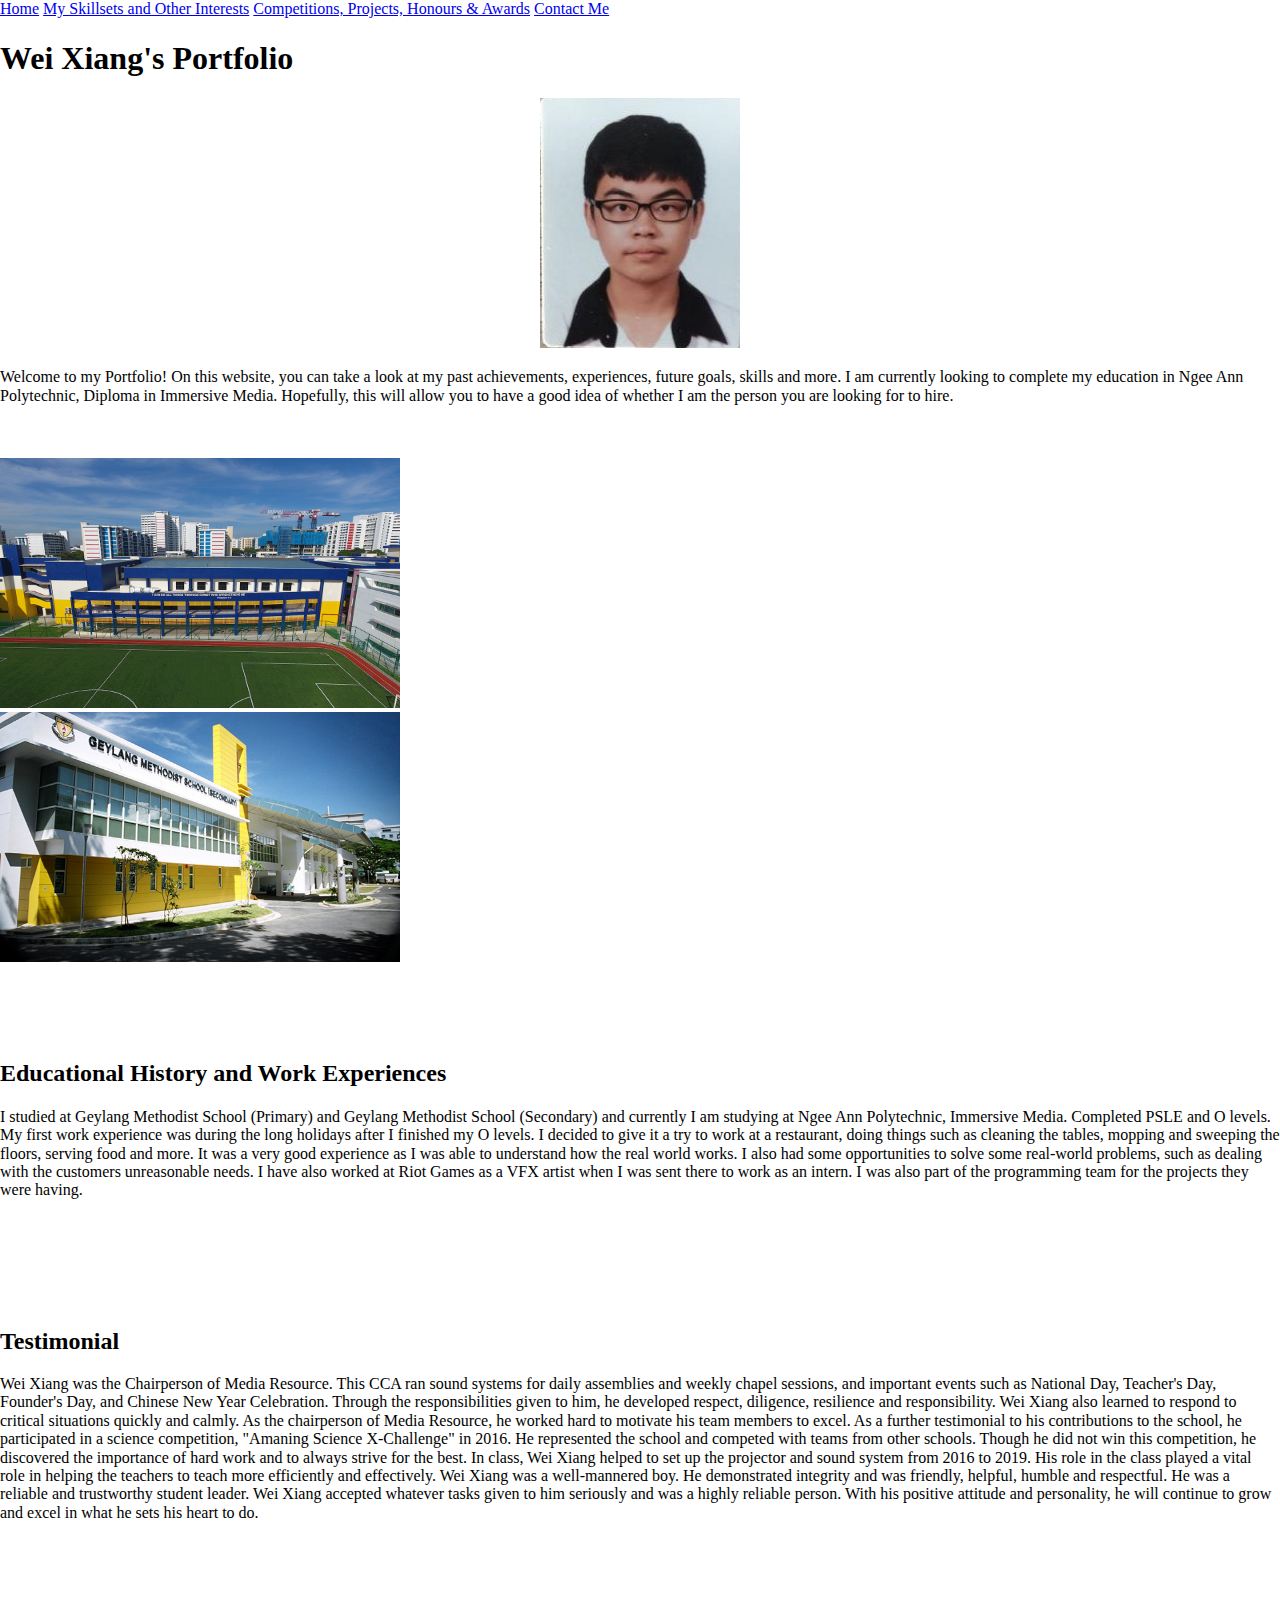
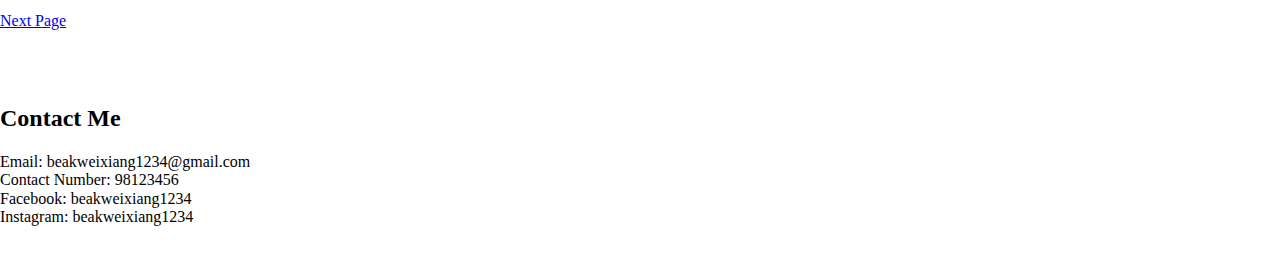
==== index.html @ 8271f433 "removed opening in a new tab for all html" ====
<!DOCTYPE html>
<html lang="en">
    
<head>
    <meta charset="UTF-8">
    <meta name="viewport" content="width=device-width, initial-scale=1.0" />
    <title>Wei Xiang's Portfolio Home Page</title>
    <link rel="preconnect" href="https://fonts.gstatic.com">
    <link href="https://fonts.googleapis.com/css2?family=Oswald:wght@700&display=swap" rel="stylesheet">
    <link rel="preconnect" href="https://fonts.gstatic.com">
    <link href="https://fonts.googleapis.com/css2?family=Open+Sans:wght@300&display=swap" rel="stylesheet">
    <link rel="stylesheet" href="css/normalize.css">
    <link rel="stylesheet" href="css/style.css">
</head>

<body>
    <nav class="topnav">
        <a class="active" href="index.html">Home</a>
        <a href="page2.html">My Skillsets and Other Interests</a>
        <a href="page3.html">Competitions, Projects, Honours & Awards</a>
        <a href="#contactme">Contact Me</a>

    </nav>
    <!-- heading for home page and introduction -->
    <header id="header">
        <h1>Wei Xiang's Portfolio</h1>
        <center>
            <img src="images/me.jpg" alt="My Portfolio" height="250" width="200">
        </center>
        <p class="intro">Welcome to my Portfolio! On this website, you can take a look at my past achievements, experiences, future goals, skills and more. 
            I am currently looking to complete my education in Ngee Ann Polytechnic, Diploma in Immersive Media.
            Hopefully, this will allow you to have a good idea of whether I am the person you are looking for to hire.
        </p>
    </header>
    <br>
    <br>

    <!-- images for Educational History -->
    <section class="flex-container1">
        <div class="flex-item1">
            <img src="images/gmsp.jpg" alt="My Primary School" height="250" width="400">
        </div>
        <div class="flex-item1">
            <img src="images/gmss.jpg" alt="My Secondary School" height="250" width="400">
        </div>
    </section>
    <br>
    <br>
    <br>
    <br>

    <!-- heading and description points for Educational History and Work Experiences -->
    <section id="work">
        <h2>Educational History and Work Experiences</h2>
            <p class="opensans">
                I studied at Geylang Methodist School (Primary) and Geylang Methodist School (Secondary) and currently I am studying at Ngee Ann Polytechnic, Immersive Media.
                Completed PSLE and O levels.
                My first work experience was during the long holidays after I finished my O levels.
                I decided to give it a try to work at a restaurant, doing things such as cleaning the tables, mopping and sweeping the floors, serving food and more.
                It was a very good experience as I was able to understand how the real world works.
                I also had some opportunities to solve some real-world problems, such as dealing with the customers unreasonable needs.
                I have also worked at Riot Games as a VFX artist when I was sent there to work as an intern.
                I was also part of the programming team for the projects they were having.
            </p>
        <br>
    </section>
    <br>
    <br>
    <br>
    <br>

    <!-- heading and description points for Testimonial -->
    <section id="testimonial">
        <h2>Testimonial</h2>
        <p class="opensans">Wei Xiang was the Chairperson of Media Resource. This CCA ran sound systems for daily assemblies and weekly chapel sessions, and important events such as National Day, Teacher's Day, Founder's Day, and Chinese New Year Celebration. Through the responsibilities given to him, he developed respect, diligence, resilience and responsibility. Wei Xiang also learned to respond to critical situations quickly and calmly. As the chairperson of Media Resource, he worked hard to motivate his team members to excel.
            As a further testimonial to his contributions to the school, he participated in a science competition, "Amaning Science X-Challenge" in 2016. He represented the school and competed with teams from other schools. Though he did not win this competition, he discovered the importance of hard work and to always strive for the best. In class, Wei Xiang helped to set up the projector and sound system from 2016 to 2019. His role in the class played a vital role in helping the teachers to teach more efficiently 
            and effectively. Wei Xiang was a well-mannered boy. He demonstrated integrity and was friendly, helpful, humble and respectful. He was a reliable and trustworthy student leader. Wei Xiang accepted whatever tasks given to him seriously and was a highly reliable person. With his positive attitude and personality, he will continue to grow and excel in what he sets his heart to do.
         </p>
    </section>
    <br>
    <br>
    <br>
    <br>

    <!-- button for for navigation(next page) -->
    <a href="page2.html" class="button1">Next Page</a>
    
    <br>
    <br>
    <br>
    <br>

    <!-- contact me section -->
    <footer id="contactme">
        <h2>Contact Me</h2>
            <p class="contact">Email: beakweixiang1234@gmail.com
                <br>Contact Number: 98123456
                <br>Facebook: beakweixiang1234
                <br>Instagram: beakweixiang1234 
            </p>
    </footer>
    <br>

    
</body>
</html>
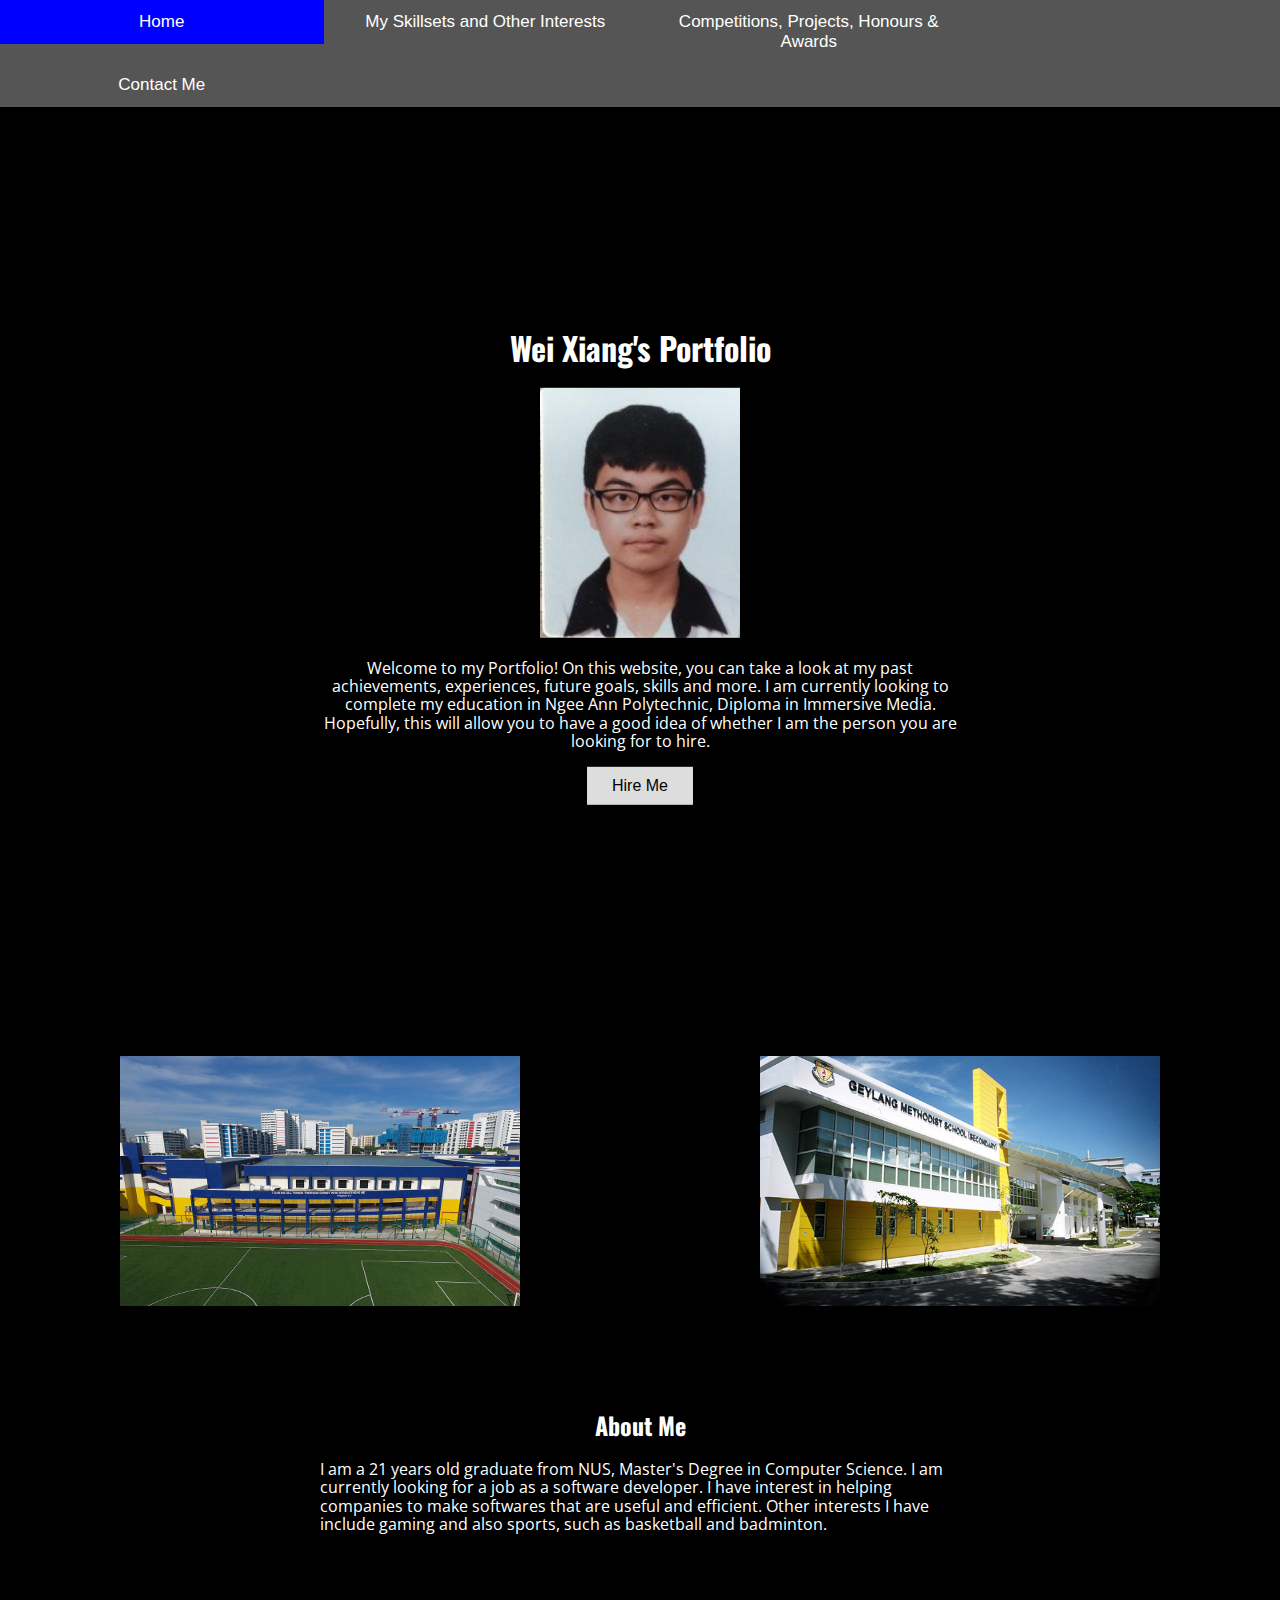
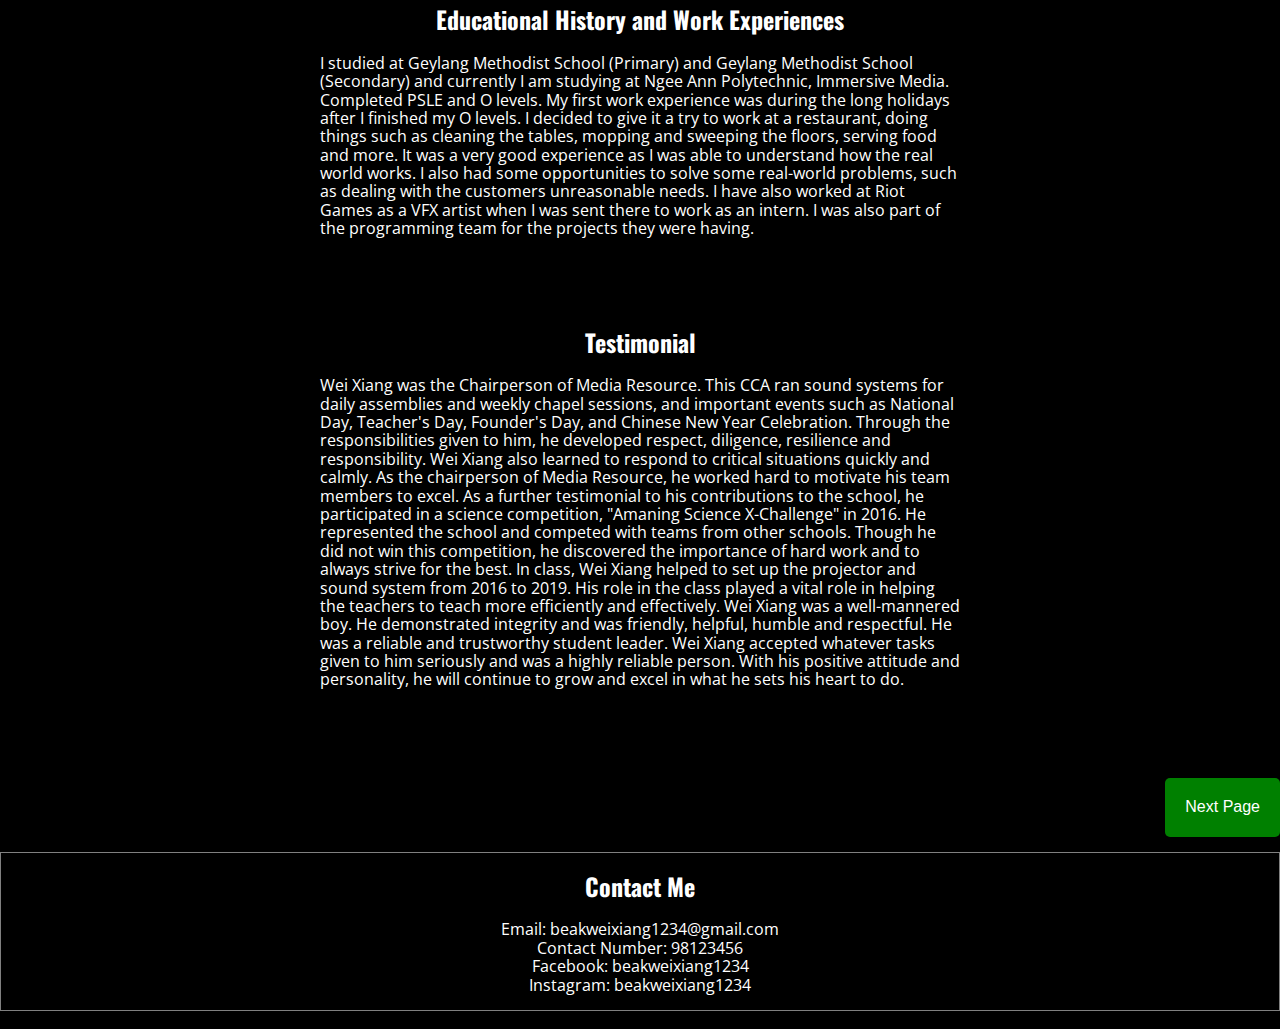
==== commit a2bbfefc: "added about me page 1 html" ====
--- a/index.html
+++ b/index.html
@@ -3,7 +3,7 @@
     
 <head>
     <meta charset="UTF-8">
-    <meta name="viewport" content="width=device-width, initial-scale=1.0" />
+    <meta name="viewport" content="width=device-width, initial-scale=1.05" />
     <title>Wei Xiang's Portfolio Home Page</title>
     <link rel="preconnect" href="https://fonts.gstatic.com">
     <link href="https://fonts.googleapis.com/css2?family=Oswald:wght@700&display=swap" rel="stylesheet">
@@ -21,17 +21,21 @@
         <a href="#contactme">Contact Me</a>
 
     </nav>
+
     <!-- heading for home page and introduction -->
-    <header id="header">
-        <h1>Wei Xiang's Portfolio</h1>
-        <center>
-            <img src="images/me.jpg" alt="My Portfolio" height="250" width="200">
-        </center>
-        <p class="intro">Welcome to my Portfolio! On this website, you can take a look at my past achievements, experiences, future goals, skills and more. 
-            I am currently looking to complete my education in Ngee Ann Polytechnic, Diploma in Immersive Media.
-            Hopefully, this will allow you to have a good idea of whether I am the person you are looking for to hire.
-        </p>
-    </header>
+    <div class="hero-image">
+        <header class="hero-text">
+            <h1>Wei Xiang's Portfolio</h1>
+            <center>
+                <img src="images/me.jpg" alt="My Portfolio" height="250" width="200">
+            </center>
+            <p class="intro">Welcome to my Portfolio! On this website, you can take a look at my past achievements, experiences, future goals, skills and more. 
+                I am currently looking to complete my education in Ngee Ann Polytechnic, Diploma in Immersive Media.
+                Hopefully, this will allow you to have a good idea of whether I am the person you are looking for to hire.
+            </p>
+            <button>Hire Me</button>
+        </header>
+    </div>
     <br>
     <br>
 
@@ -50,7 +54,19 @@
     <br>
 
     <!-- heading and description points for Educational History and Work Experiences -->
-    <section id="work">
+
+    <section class="centre">
+        <h2>About Me</h2>
+            <p class="opensans">I am a 21 years old graduate from NUS, Master's Degree in Computer Science. 
+               I am currently looking for a job as a software developer.
+               I have interest in helping companies to make softwares that are useful and efficient.
+               Other interests I have include gaming and also sports, such as basketball and badminton.
+            </p>
+    </section>
+    <br>
+    <br>
+    
+    <section class="centre">
         <h2>Educational History and Work Experiences</h2>
             <p class="opensans">
                 I studied at Geylang Methodist School (Primary) and Geylang Methodist School (Secondary) and currently I am studying at Ngee Ann Polytechnic, Immersive Media.
@@ -66,11 +82,9 @@
     </section>
     <br>
     <br>
-    <br>
-    <br>
 
     <!-- heading and description points for Testimonial -->
-    <section id="testimonial">
+    <section class="centre">
         <h2>Testimonial</h2>
         <p class="opensans">Wei Xiang was the Chairperson of Media Resource. This CCA ran sound systems for daily assemblies and weekly chapel sessions, and important events such as National Day, Teacher's Day, Founder's Day, and Chinese New Year Celebration. Through the responsibilities given to him, he developed respect, diligence, resilience and responsibility. Wei Xiang also learned to respond to critical situations quickly and calmly. As the chairperson of Media Resource, he worked hard to motivate his team members to excel.
             As a further testimonial to his contributions to the school, he participated in a science competition, "Amaning Science X-Challenge" in 2016. He represented the school and competed with teams from other schools. Though he did not win this competition, he discovered the importance of hard work and to always strive for the best. In class, Wei Xiang helped to set up the projector and sound system from 2016 to 2019. His role in the class played a vital role in helping the teachers to teach more efficiently 
--- a/css/style.css
+++ b/css/style.css
@@ -0,0 +1,229 @@
+.topnav {
+    width: 100%;
+    background-color: #555;
+    overflow: auto;
+}
+  
+.topnav a {
+    float: left;
+    padding: 12px;
+    color: white;
+    text-decoration: none;
+    font-size: 17px;
+    width: 23.4%;
+    text-align: center;
+}
+
+  
+.topnav a:hover {
+    background-color: #ddd;
+    color: black;
+}
+  
+.topnav a.active {
+    background-color: blue;
+    color: white;
+}
+
+.hero-image {
+    background-image: linear-gradient(rgba(0, 0, 0, 0.5), rgba(0, 0, 0, 0.5)), url("https://s3-us-west-2.amazonaws.com/com.uppercut.hero-images/assets/0147/thumbs/226_1077_hro_3194.jpg?v=2020-06-22");
+    height: 100%;
+    background-position: center;
+    background-repeat: no-repeat;
+    background-size: cover;
+    position: relative;
+}
+
+.hero-image1 {
+    background-image: linear-gradient(rgba(0, 0, 0, 0.5), rgba(0, 0, 0, 0.5)), url("https://s3-us-west-2.amazonaws.com/com.uppercut.hero-images/assets/0548/thumbs/548_01402.jpg?v=2020-06-22");
+    height: 100%;
+    background-position: center;
+    background-repeat: no-repeat;
+    background-size: cover;
+    position: relative;
+}
+
+.hero-image2 {
+    background-image: linear-gradient(rgba(0, 0, 0, 0.5), rgba(0, 0, 0, 0.5)), url("https://s3-us-west-2.amazonaws.com/com.uppercut.hero-images/assets/0320/thumbs/320_02758.jpg?v=2020-06-22");
+    height: 100%;
+    background-position: center;
+    background-repeat: no-repeat;
+    background-size: cover;
+    position: relative;
+}
+  
+.hero-text {
+    text-align: center;
+    position: absolute;
+    top: 50%;
+    left: 50%;
+    transform: translate(-50%, -50%);
+    color: white;
+}
+  
+.hero-text button {
+    border: none;
+    outline: 0;
+    display: inline-block;
+    padding: 10px 25px;
+    color: black;
+    background-color: #ddd;
+    text-align: center;
+    cursor: pointer;
+}
+  
+.hero-text button:hover {
+    background-color: #555;
+    color: white;
+  }
+
+  body, html {
+    height: 100%;
+    margin: 0;
+    font-family: Arial, Helvetica, sans-serif;
+    background-color: black;
+  }
+
+h1, h2 {
+    text-align: center;
+    color: white;
+    font-family: 'Oswald', sans-serif;
+}
+
+h3 {
+    font-size: 1.5em;
+    color: white;
+    font-family: 'Oswald', sans-serif;
+}
+
+p {
+    font-size: medium;
+    color: white;
+}
+
+.intro {
+    text-align: center;
+    font-family: 'Open Sans', sans-serif;
+}
+
+#work {
+    color: white;
+}
+
+#testimonial {
+    color: white;
+}
+
+
+.opensans {
+    font-family: 'Open Sans', sans-serif;
+}
+
+.flex-container1, .flex-container2 {
+    display: flex;
+    width: 100%;
+    flex-wrap: wrap;
+    padding: 0%;
+}
+
+.flex-item1, .flex-item2 {
+    flex-basis: 46%;
+    display: flex;
+    flex-direction: column;
+    padding: 1%;
+    flex-grow: 1;
+    align-items: center;
+}
+
+.flex-item1 img, .flex-item2 img {
+    max-width: 100%;
+}
+
+.flex-container3 {
+    display: flex;
+    width: 100%;
+    flex-wrap: wrap;
+}
+
+.flex-item3 {
+    flex-basis: 31.33%;
+    display: flex;
+    flex-direction: column;
+    padding: 1%;
+    align-items: center;
+}
+
+.flex-item3 img {
+    max-width: 100%;
+    height: 400px;
+}
+
+ul {
+    color: white;
+    font-size: medium;
+    font-family: 'Open Sans', sans-serif;
+}
+
+.centre {
+    display: block;
+    margin-left: auto;
+    margin-right: auto;
+    width: 50%;
+}
+
+a.button1, a.button3, a.button5 {
+    background-color: green;
+    color: white;
+    font-family: Arial, Helvetica, sans-serif;
+    border-radius: 5px;
+    padding: 20px;
+    text-align: center;
+    text-decoration: none;
+    float: right
+    ;
+}
+a.button2, a.button4 {
+    background-color: green;
+    color: white;
+    font-family: Arial, Helvetica, sans-serif;
+    border-radius: 5px;
+    padding: 20px;
+    text-align: center;
+    text-decoration: none;
+    float: left;
+}
+
+footer {
+    color: white;
+    text-align: center;
+    border: 1px solid gray;
+}
+
+.contact {
+    font-family: 'Open Sans', sans-serif;
+}
+
+@media screen and (max-width: 576px) {
+    .topnav a {
+        float: none;
+        display: block;
+        width: 100%;
+        text-align: left;
+    }
+
+    .flex-item1, .flex-item2 {
+        flex: 1 100%;
+        flex-grow: inherit;
+    }
+
+    .flex-item3 {
+        flex-basis: 48%;
+        display: flex;
+        flex-direction: column;
+        padding: 1%;
+        flex-grow: inherit;
+        align-items: center;
+        height: 150px;
+    }
+}
+
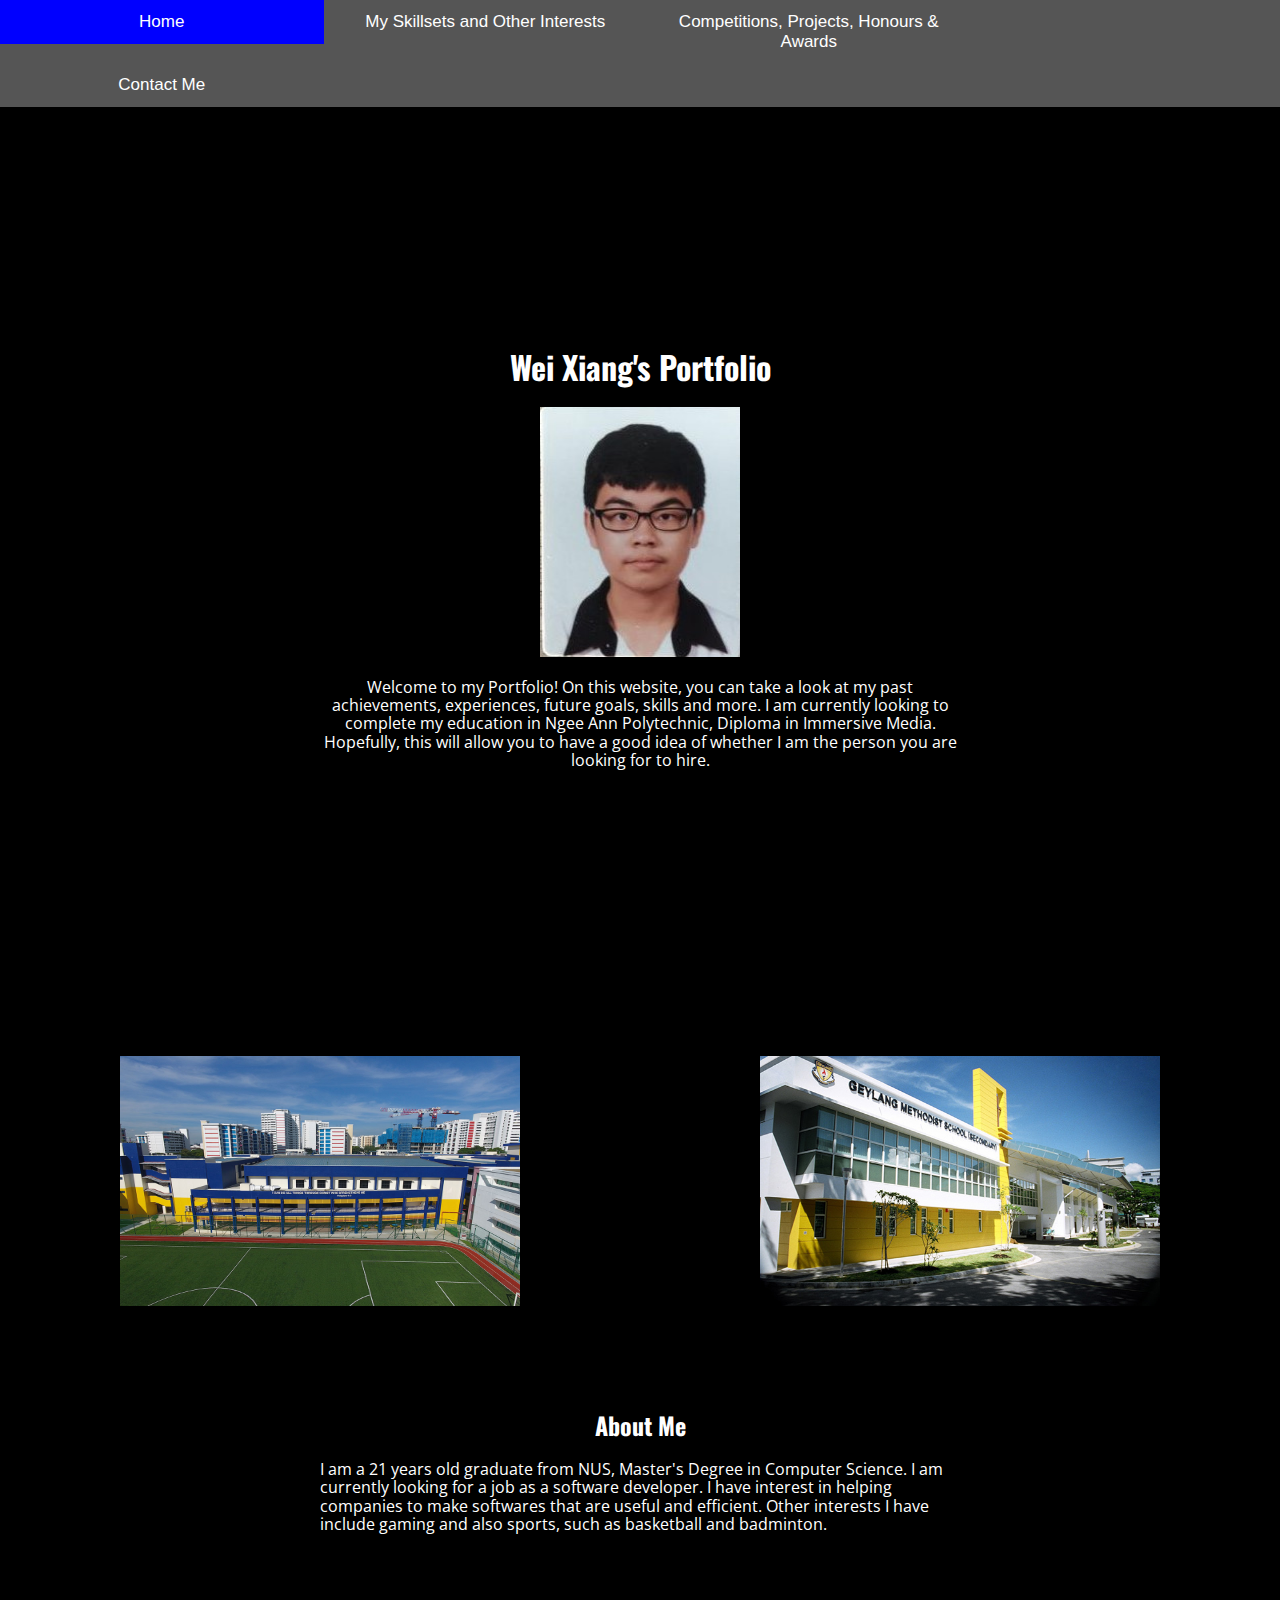
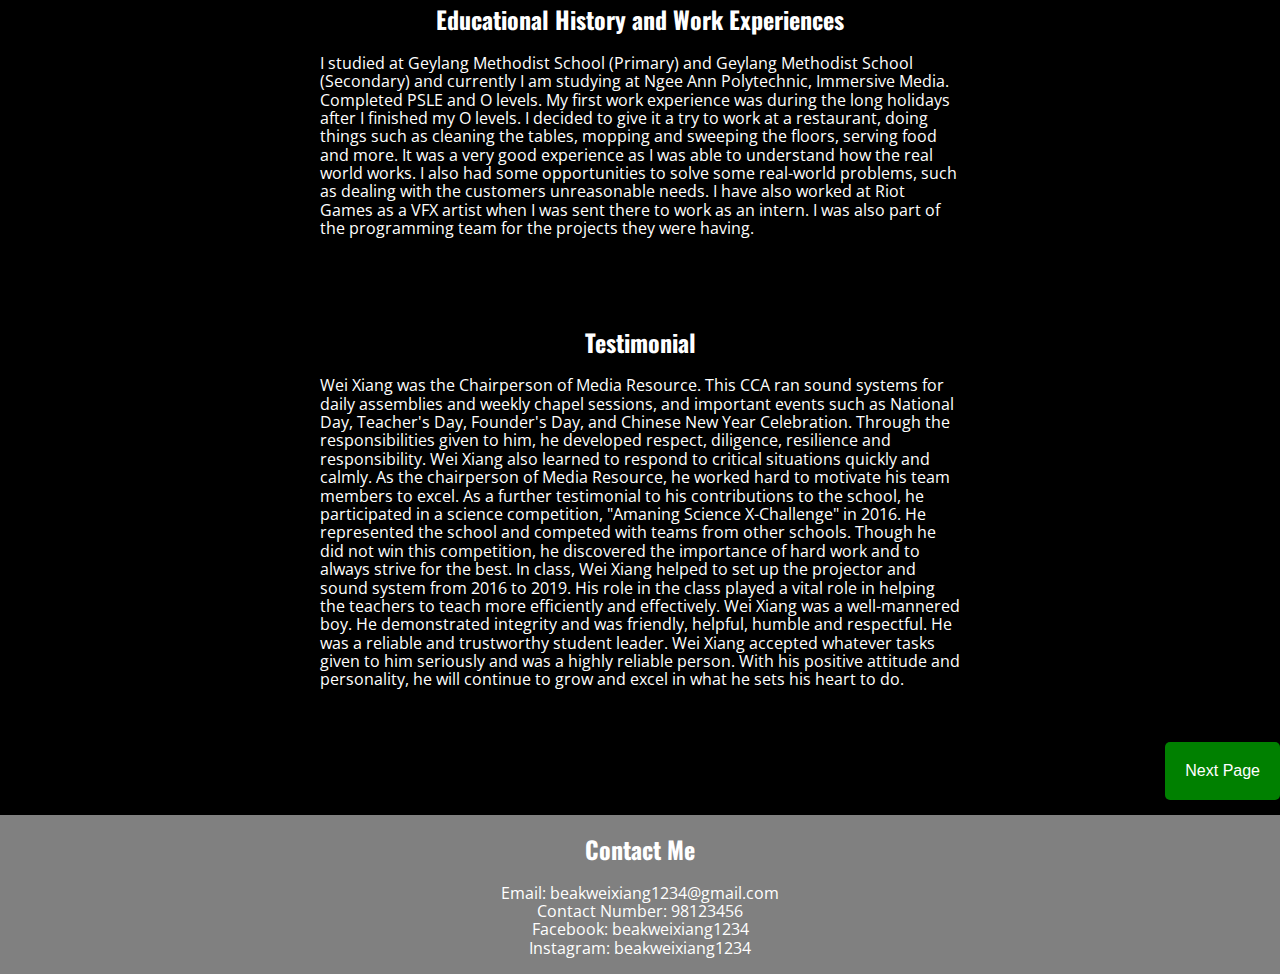
==== commit bf94e4de: "updated final index html" ====
--- a/index.html
+++ b/index.html
@@ -3,7 +3,7 @@
     
 <head>
     <meta charset="UTF-8">
-    <meta name="viewport" content="width=device-width, initial-scale=1.05" />
+    <meta name="viewport" content="width=device-width, initial-scale=1.06" />
     <title>Wei Xiang's Portfolio Home Page</title>
     <link rel="preconnect" href="https://fonts.gstatic.com">
     <link href="https://fonts.googleapis.com/css2?family=Oswald:wght@700&display=swap" rel="stylesheet">
@@ -15,9 +15,9 @@
 
 <body>
     <nav class="topnav">
-        <a class="active" href="index.html">Home</a>
-        <a href="page2.html">My Skillsets and Other Interests</a>
-        <a href="page3.html">Competitions, Projects, Honours & Awards</a>
+        <a class="active" href="index.html" target="_blank">Home</a>
+        <a href="page2.html" target="_blank">My Skillsets and Other Interests</a>
+        <a href="page3.html" target="_blank">Competitions, Projects, Honours & Awards</a>
         <a href="#contactme">Contact Me</a>
 
     </nav>
@@ -33,7 +33,6 @@
                 I am currently looking to complete my education in Ngee Ann Polytechnic, Diploma in Immersive Media.
                 Hopefully, this will allow you to have a good idea of whether I am the person you are looking for to hire.
             </p>
-            <button>Hire Me</button>
         </header>
     </div>
     <br>
@@ -56,7 +55,7 @@
     <!-- heading and description points for Educational History and Work Experiences -->
 
     <section class="centre">
-        <h2>About Me</h2>
+        <h2 style="text-align: center;">About Me</h2>
             <p class="opensans">I am a 21 years old graduate from NUS, Master's Degree in Computer Science. 
                I am currently looking for a job as a software developer.
                I have interest in helping companies to make softwares that are useful and efficient.
@@ -67,7 +66,7 @@
     <br>
     
     <section class="centre">
-        <h2>Educational History and Work Experiences</h2>
+        <h2 style="text-align: center;">Educational History and Work Experiences</h2>
             <p class="opensans">
                 I studied at Geylang Methodist School (Primary) and Geylang Methodist School (Secondary) and currently I am studying at Ngee Ann Polytechnic, Immersive Media.
                 Completed PSLE and O levels.
@@ -85,7 +84,7 @@
 
     <!-- heading and description points for Testimonial -->
     <section class="centre">
-        <h2>Testimonial</h2>
+        <h2 style="text-align: center;">Testimonial</h2>
         <p class="opensans">Wei Xiang was the Chairperson of Media Resource. This CCA ran sound systems for daily assemblies and weekly chapel sessions, and important events such as National Day, Teacher's Day, Founder's Day, and Chinese New Year Celebration. Through the responsibilities given to him, he developed respect, diligence, resilience and responsibility. Wei Xiang also learned to respond to critical situations quickly and calmly. As the chairperson of Media Resource, he worked hard to motivate his team members to excel.
             As a further testimonial to his contributions to the school, he participated in a science competition, "Amaning Science X-Challenge" in 2016. He represented the school and competed with teams from other schools. Though he did not win this competition, he discovered the importance of hard work and to always strive for the best. In class, Wei Xiang helped to set up the projector and sound system from 2016 to 2019. His role in the class played a vital role in helping the teachers to teach more efficiently 
             and effectively. Wei Xiang was a well-mannered boy. He demonstrated integrity and was friendly, helpful, humble and respectful. He was a reliable and trustworthy student leader. Wei Xiang accepted whatever tasks given to him seriously and was a highly reliable person. With his positive attitude and personality, he will continue to grow and excel in what he sets his heart to do.
@@ -93,11 +92,9 @@
     </section>
     <br>
     <br>
-    <br>
-    <br>
 
     <!-- button for for navigation(next page) -->
-    <a href="page2.html" class="button1">Next Page</a>
+    <a href="page2.html" target="_blank" class="button1">Next Page</a>
     
     <br>
     <br>
@@ -107,14 +104,11 @@
     <!-- contact me section -->
     <footer id="contactme">
         <h2>Contact Me</h2>
-            <p class="contact">Email: beakweixiang1234@gmail.com
+            <p class="opensans">Email: beakweixiang1234@gmail.com
                 <br>Contact Number: 98123456
                 <br>Facebook: beakweixiang1234
                 <br>Instagram: beakweixiang1234 
             </p>
     </footer>
-    <br>
-
-    
 </body>
 </html>--- a/css/style.css
+++ b/css/style.css
@@ -1,57 +1,64 @@
+/* making a navigation bar */
 .topnav {
     width: 100%;
     background-color: #555;
     overflow: auto;
 }
-  
+
+/* setting the size and layout of the buttons */
 .topnav a {
     float: left;
-    padding: 12px;
-    color: white;
-    text-decoration: none;
     font-size: 17px;
     width: 23.4%;
-    text-align: center;
-}
-
-  
+    color: white;
+    padding: 12px;
+    text-align: center;
+    text-decoration: none;
+}
+
+/* setting colour for buttons when hovered */
 .topnav a:hover {
     background-color: #ddd;
     color: black;
 }
-  
+
+/* setting the colour when button is active */
 .topnav a.active {
     background-color: blue;
     color: white;
 }
 
+/* setting hero image for page 1 */
 .hero-image {
     background-image: linear-gradient(rgba(0, 0, 0, 0.5), rgba(0, 0, 0, 0.5)), url("https://s3-us-west-2.amazonaws.com/com.uppercut.hero-images/assets/0147/thumbs/226_1077_hro_3194.jpg?v=2020-06-22");
-    height: 100%;
+    background-size: cover;
     background-position: center;
+    position: relative;
     background-repeat: no-repeat;
-    background-size: cover;
-    position: relative;
-}
-
+    height: 100%;
+}
+
+/* setting hero image for page 2 */
 .hero-image1 {
     background-image: linear-gradient(rgba(0, 0, 0, 0.5), rgba(0, 0, 0, 0.5)), url("https://s3-us-west-2.amazonaws.com/com.uppercut.hero-images/assets/0548/thumbs/548_01402.jpg?v=2020-06-22");
-    height: 100%;
+    background-size: cover;
     background-position: center;
+    position: relative;
     background-repeat: no-repeat;
-    background-size: cover;
-    position: relative;
-}
-
+    height: 100%;
+}
+
+/* setting hero image for page 3 */
 .hero-image2 {
     background-image: linear-gradient(rgba(0, 0, 0, 0.5), rgba(0, 0, 0, 0.5)), url("https://s3-us-west-2.amazonaws.com/com.uppercut.hero-images/assets/0320/thumbs/320_02758.jpg?v=2020-06-22");
-    height: 100%;
+    background-size: cover;
     background-position: center;
+    position: relative;
     background-repeat: no-repeat;
-    background-size: cover;
-    position: relative;
-}
-  
+    height: 100%;
+}
+
+/* setting the layout of the text inside the hero image */
 .hero-text {
     text-align: center;
     position: absolute;
@@ -60,92 +67,71 @@
     transform: translate(-50%, -50%);
     color: white;
 }
-  
-.hero-text button {
-    border: none;
-    outline: 0;
-    display: inline-block;
-    padding: 10px 25px;
-    color: black;
-    background-color: #ddd;
-    text-align: center;
-    cursor: pointer;
-}
-  
-.hero-text button:hover {
-    background-color: #555;
-    color: white;
-  }
-
-  body, html {
+
+/* setting the background colour and font family for other text not using opensans */
+body, html {
     height: 100%;
     margin: 0;
     font-family: Arial, Helvetica, sans-serif;
     background-color: black;
-  }
-
+}
+
+/* setting the colour, layout and font of headings */
 h1, h2 {
-    text-align: center;
     color: white;
     font-family: 'Oswald', sans-serif;
 }
 
-h3 {
-    font-size: 1.5em;
-    color: white;
-    font-family: 'Oswald', sans-serif;
-}
-
+/* setting the font size and colour of text in p */
 p {
     font-size: medium;
     color: white;
 }
 
+/* setting the layout and font family of introduction paragraph for each page */
 .intro {
     text-align: center;
     font-family: 'Open Sans', sans-serif;
 }
 
-#work {
-    color: white;
-}
-
-#testimonial {
-    color: white;
-}
-
-
+/* setting the default font family as a class */
 .opensans {
     font-family: 'Open Sans', sans-serif;
 }
 
-.flex-container1, .flex-container2 {
+/* setting a flex container for the 2 images on page 1, paragraphs and images on page 2 */
+.flex-container1 {
     display: flex;
     width: 100%;
     flex-wrap: wrap;
     padding: 0%;
 }
 
-.flex-item1, .flex-item2 {
+/* setting the flex items so that they will be side by side */
+.flex-item1 {
     flex-basis: 46%;
     display: flex;
     flex-direction: column;
     padding: 1%;
     flex-grow: 1;
     align-items: center;
-}
-
-.flex-item1 img, .flex-item2 img {
+    justify-content: center;
+}
+
+/* setting max width for the images */
+.flex-item1 img {
     max-width: 100%;
 }
 
-.flex-container3 {
+/* setting the flex container for page 3 */
+.flex-container2 {
     display: flex;
     width: 100%;
     flex-wrap: wrap;
 }
 
-.flex-item3 {
+/* setting the flex items so that they will be 3 images are fill up the whole width of the website */
+.flex-item2 {
     flex-basis: 31.33%;
     display: flex;
     flex-direction: column;
@@ -153,17 +139,20 @@
     align-items: center;
 }
 
-.flex-item3 img {
+/* setting the max width and also height of the images */
+.flex-item2 img {
     max-width: 100%;
     height: 400px;
 }
 
+/* setting the font colour, font size and font family for unordered list */
 ul {
     color: white;
     font-size: medium;
     font-family: 'Open Sans', sans-serif;
 }
 
+/* default class to put items in the centre */
 .centre {
     display: block;
     margin-left: auto;
@@ -171,6 +160,9 @@
     width: 50%;
 }
 
+/* buttons for next page, previous page and home page */
+/* setting design of the buttons */
+/* this is for the buttons to be positioned on the left */
 a.button1, a.button3, a.button5 {
     background-color: green;
     color: white;
@@ -179,9 +171,12 @@
     padding: 20px;
     text-align: center;
     text-decoration: none;
-    float: right
-    ;
-}
+    float: right;
+}
+
+/* buttons for next page, previous page and home page */
+/* setting design of the buttons */
+/* this is for the buttons to be positioned on the left */
 a.button2, a.button4 {
     background-color: green;
     color: white;
@@ -193,17 +188,17 @@
     float: left;
 }
 
+/* setting for font colour, background colour for the contact me section */
 footer {
     color: white;
+    background-color: gray;
     text-align: center;
     border: 1px solid gray;
 }
 
-.contact {
-    font-family: 'Open Sans', sans-serif;
-}
-
+/* setting for responsive website */
 @media screen and (max-width: 576px) {
+    /* setting to change the arrangement of the navigation menu from horizontal to vertical if screen becomes too small */
     .topnav a {
         float: none;
         display: block;
@@ -211,12 +206,14 @@
         text-align: left;
     }
 
-    .flex-item1, .flex-item2 {
+    /* setting to change images to full width if screen becomes too small */
+    .flex-item1 {
         flex: 1 100%;
         flex-grow: inherit;
     }
 
-    .flex-item3 {
+    /* setting to change images to take up half the width of the website */
+    .flex-item2 {
         flex-basis: 48%;
         display: flex;
         flex-direction: column;
